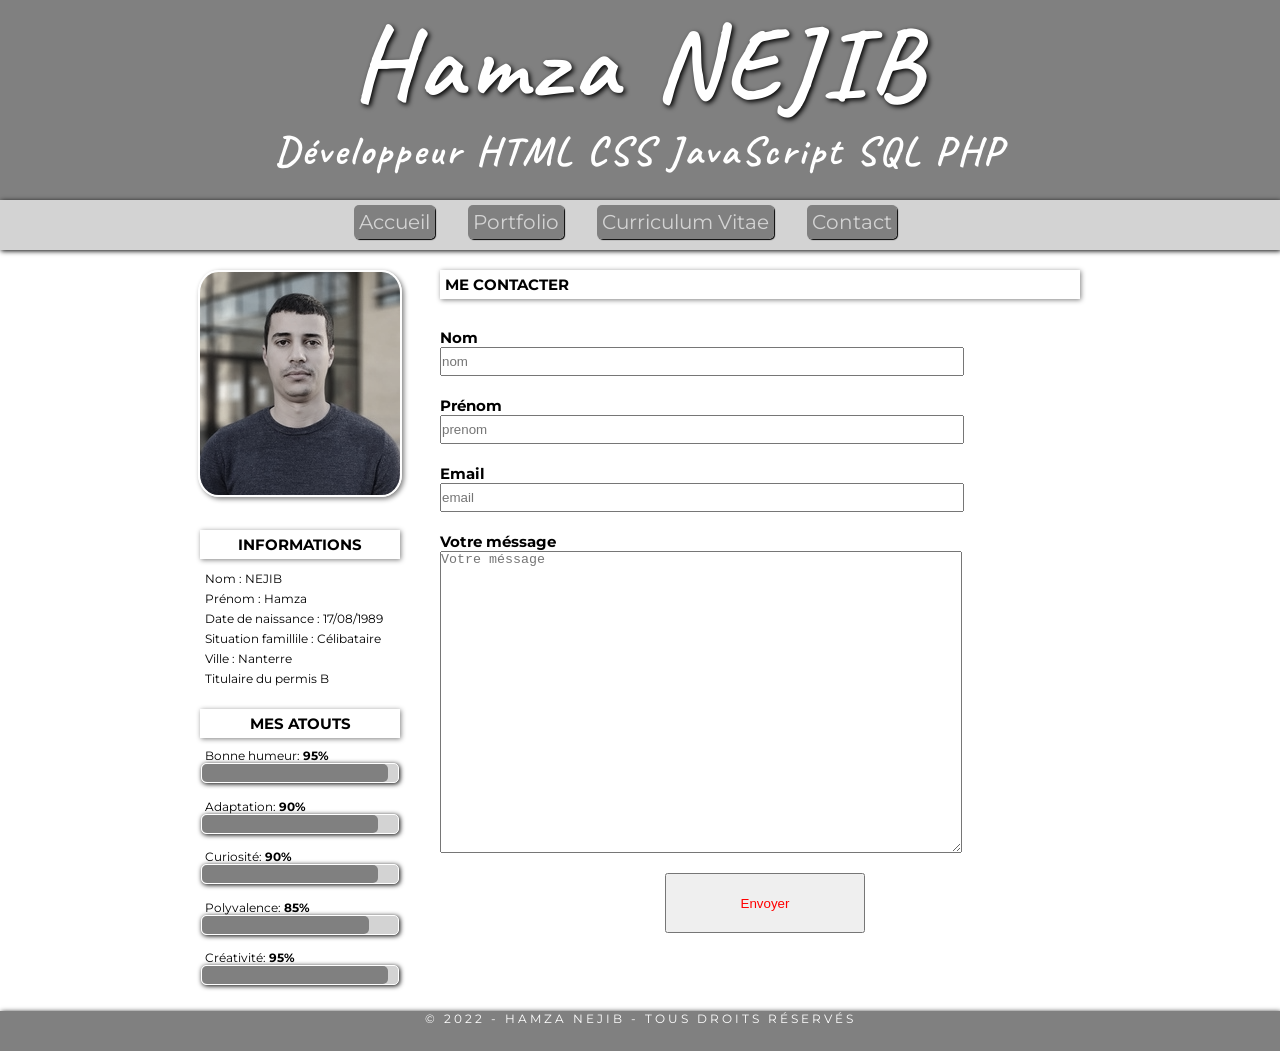
==== contact.html @ bb8d3f22 "premier commit" ====
<!DOCTYPE html>
<html lang="fr">
<head>
    <meta charset="UTF-8">
    <meta http-equiv="X-UA-Compatible" content="IE=edge">
    <meta name="viewport" content="width=device-width, initial-scale=1.0">
    <title>Hamza NEJIB</title>
    <link rel="stylesheet" href="style.css">
    <link href="https://fonts.googleapis.com/css2?family=Caveat&display=swap" rel="stylesheet">
    <link href="https://fonts.googleapis.com/css2?family=Montserrat&display=swap" rel="stylesheet">
    <link rel="shortcut icon" href="images/favicon.ico" type="image/x-icon">


</head>

<body>
    <header>
        <h1>Hamza NEJIB</h1>
        <h2>Développeur HTML CSS JavaScript SQL PHP</h2>
    </header>

    <nav>
        <ul>
            <li><a href="index.html">Accueil</a></li>
            <li><a href="portfolio.html">Portfolio</a></li>
            <li><a href="cv.html">Curriculum Vitae</a></li>
            <li><a href="contact.html">Contact</a></li>
        </ul>
    </nav>

    <div class="wrapper">
        <aside class="hide">
            <article>
                <img src="images/portrait.jpg" alt="portrait du cv">
                <h3 class="title">INFORMATIONS</h3>
                <ul>
                    <li>Nom : NEJIB</li>
                    <li>Prénom : Hamza</li>
                    <li>Date de naissance : 17/08/1989</li>
                    <li>Situation famillile : Célibataire</li>
                    <li>Ville : Nanterre </li>
                    <li>Titulaire du permis B</li>
                </ul>
            </article>

            <article>
                <h3 class="title">MES ATOUTS</h3>
                <div class="atouts">  
                    <p>Bonne humeur: <span>95%</span></p>
                    <progress value="95" max="100"></progress>

                    <p>Adaptation: <span>90%</span></p>
                    <progress value="90" max="100"></progress>

                    <p>Curiosité: <span>90%</span></p>
                    <progress value="90" max="100"></progress>

                    <p>Polyvalence: <span>85%</span></p>
                    <progress value="85" max="100"></progress>

                    <p>Créativité: <span>95%</span></p>
                    <progress value="95" max="100"></progress>
                </div>
                <br>
            </article>
        </aside>
        
        <div class="contact">
            <h1 class="title">ME CONTACTER</h1>
            <br>
            <form action="#">
                <label for="nom">Nom</label>
                <input type="text" id="nom" placeholder="nom">

                <label for="prenom">Prénom</label>
                <input type="text" id="prnom" placeholder="prenom">

                <label for="email">Email</label>
                <input type="email" id="email" placeholder="email" required>
            
                <label for="msg"> Votre méssage</label>
                <textarea name="msg" id="msg" cols="30" rows="10" placeholder="Votre méssage" required></textarea>

                <input type="submit" value="Envoyer">

            </form>
        </div>

    </div>

    <footer>
        <p>&copy 2022 - Hamza Nejib - Tous droits réservés</p>
    </footer>

</body>

</html>
---- style.css ----
*{
    margin: 0;
    padding: 0;
}

body{
    font-family: 'Montserrat', sans-serif;
    font-size: 12px;
}

header {
    background-color: grey;
    height: 200px;
    color: white;
    text-align: center;
    font-family: 'Caveat', cursive;
}

header h1{
    font-size: 100px;
    letter-spacing: 7px;
    text-shadow: 2px 2px 5px black;
}

header h2{
    font-size: 40px;
    letter-spacing: 3px;
}

nav{
    height: 50px;
    background-color: lightgray;
    text-align: center;
    box-shadow: 1px 1px 5px black;
    top: 0;

}

nav li {
    display: inline-block;
    padding: 10px 30px 0 0;
    font-size: 20px;
}

nav a{
    text-decoration: none;
    background-color: grey;
    color: lightgray;
    padding: 5px;
    border-radius: 5px;
    box-shadow: 1px 1px 1px black;
}

nav a:hover{
    color: white;
    box-shadow: 2px 2px 2px black;
}

.wrapper{
    display: grid;
    grid-template-columns: 1fr 3fr;
    width: 80%;
    max-width: 900px;
    margin: auto;
    gap: 20px;
}

.wrapper aside{
    text-align: center;
}

.wrapper aside img{
    margin-top: 20px;
    margin-bottom: 10px;
    border-radius: 10%;
    border: 2px solid white;
    box-shadow: 2px 2px 5px grey;
    -webkit-filter: grayscale(75%);
	filter: grayscale(75%);

}

.title{
    padding: 5px;
    box-shadow: 1px 1px 5px grey;
    margin: 20px 10px 10px 10px;
    font-size: 15px;
}

.wrapper aside ul{
    list-style-type: none;
    text-align: left;
    margin: 0 15px;
    line-height: 20px;
}

.atouts p{
    text-align: left;
    padding-left: 15px;
    margin-top: 5px;
}

.atouts span{
    font-weight: bold;
}

progress{
    width: 90%;
    height: 20px;
    margin-bottom: 10px;
    -webkit-appearance: none;
    -moz-appearance: none;
    background-color: white;
    border: none;
}

progress::-webkit-progress-bar{
    background-color: lightgray;
    border-radius: 5px;
    border: 1px solid white;
    box-shadow: 1px 1px 5px black;
}

progress::-webkit-progress-value{
    border-radius: 5px;
    background-color: grey;
}

progress::-moz-progress-bar{
    background-color: lightgray;
    border-radius: 5px;
    border: 1px solid white;
    box-shadow: 1px 1px 5px black;
}

.wrapper section{
    font-size: 16px;
}

.wrapper section p{
    text-align: justify;
    margin : 10px;
}

#flex-container{
    display: flex;
    text-align: center;
    justify-content: center;
}

section .item{
    margin: 5px;
}

section .item img{
    width: 65%;
    height: 65%;
}

section .item p{
    text-align: center;
    color: grey;
    font-size: 14px;
    padding: 10px;
}

footer{
    background-color: grey;
    position: relative;
    text-align: center;
    color: white;
    box-shadow: 1px 1px 5px black;
}

footer p{
    height: 40px;
    top: 10px;
    letter-spacing: 3px;
    text-transform: uppercase;
    box-shadow: 1px 1px 1px black;
}

/* portfolio */

.flex-container-portfolio{
    display: flex;
    flex-wrap: wrap;
    justify-content: space-between;
    text-align: center;
}

.flex-container-portfolio .item-site{
    flex-basis: 50%;
}

.item-site img{
    width: 90%;
    -webkit-filter: grayscale(0%);
    filter: grayscale(0%);
    box-shadow: 1px 1px 5px black;
}

.item-site img:hover{
    -webkit-filter: grayscale(100%);
    filter: grayscale(100%);
    box-shadow: 1px 1px 10px black;
}

.cv .grid-container{
    display: grid;
    grid-template-columns: 0.4fr 1fr;
    font-size: 13px;
    gap: 30px 0px;
}

.par{
    font-size: 13px;
    margin: 15px;
}

.cv .date{
    color: grey;
    padding-left:15px;
    margin-bottom: 10px;
}

.contact{
    font-size: 15px;
}

input , textarea{
    display: block;
    width: 80%;
    height: 25px;
    margin-bottom: 20px;
}

form{
    margin-left: 10px;
}

textarea{
    height: 300px;
}

label{
    font-weight: bold;
}

input[type="submit"]{
    color: red;
    width: 200px;
    height: 60px;
    margin: auto;
    margin-top: 20px;
}


@media screen and (max-width: 1000px) {
    header h1{
        font-size: 50px;
    }

    header h2{
        font-size: 20px;
    }

    header{
        height: 100px;
    }
    
    .wrapper{
        grid-template-columns: 1fr;
    }

    .wrapper aside{
        order: 1;
    }

    .flex-container-portfolio{
        flex-direction: column;
    }

    nav a{
        font-size: 15px;
    }
    nav{
        z-index: 1;
    }
    
    footer p{
        font-size: 15px;
    }
}

@media screen and (max-width: 480px){
    header h1{
        font-size: 30px;
    }

    header h2{
        font-size: 15px;
    }

    header{
        height: 60px;
    }

    .wrapper{
        grid-template-columns: 1fr;
    }

    .wrapper aside{
        order: 1;
    }

    .hide{
        visibility: hidden;
    }

    .flex-container-portfolio{
        flex-direction: column;
    }

    nav{
        z-index: 1;
    }

    nav a{
        font-size: 10px;
    }

    footer p{
        font-size: 10px;
    }
}
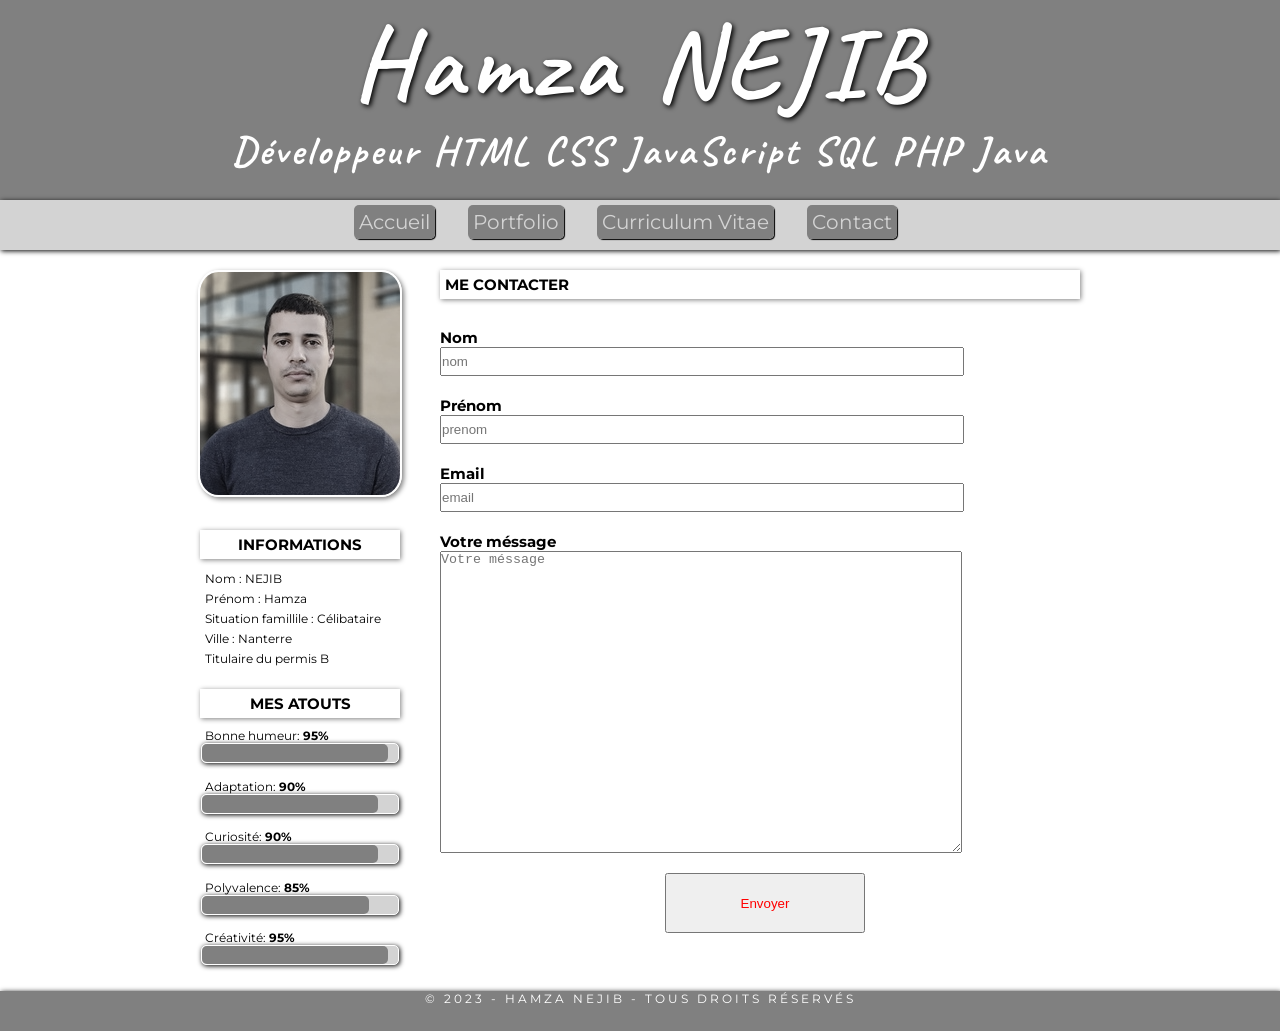
==== commit ee12ee60: "Modifications inportantes" ====
--- a/contact.html
+++ b/contact.html
@@ -16,7 +16,7 @@
 <body>
     <header>
         <h1>Hamza NEJIB</h1>
-        <h2>Développeur HTML CSS JavaScript SQL PHP</h2>
+        <h2>Développeur HTML CSS JavaScript SQL PHP Java</h2>
     </header>
 
     <nav>
@@ -36,7 +36,7 @@
                 <ul>
                     <li>Nom : NEJIB</li>
                     <li>Prénom : Hamza</li>
-                    <li>Date de naissance : 17/08/1989</li>
+                    <!-- <li>Date de naissance : 17/08/1989</li> -->
                     <li>Situation famillile : Célibataire</li>
                     <li>Ville : Nanterre </li>
                     <li>Titulaire du permis B</li>
@@ -89,7 +89,7 @@
     </div>
 
     <footer>
-        <p>&copy 2022 - Hamza Nejib - Tous droits réservés</p>
+        <p>&copy 2023 - Hamza Nejib - Tous droits réservés</p>
     </footer>
 
 </body>
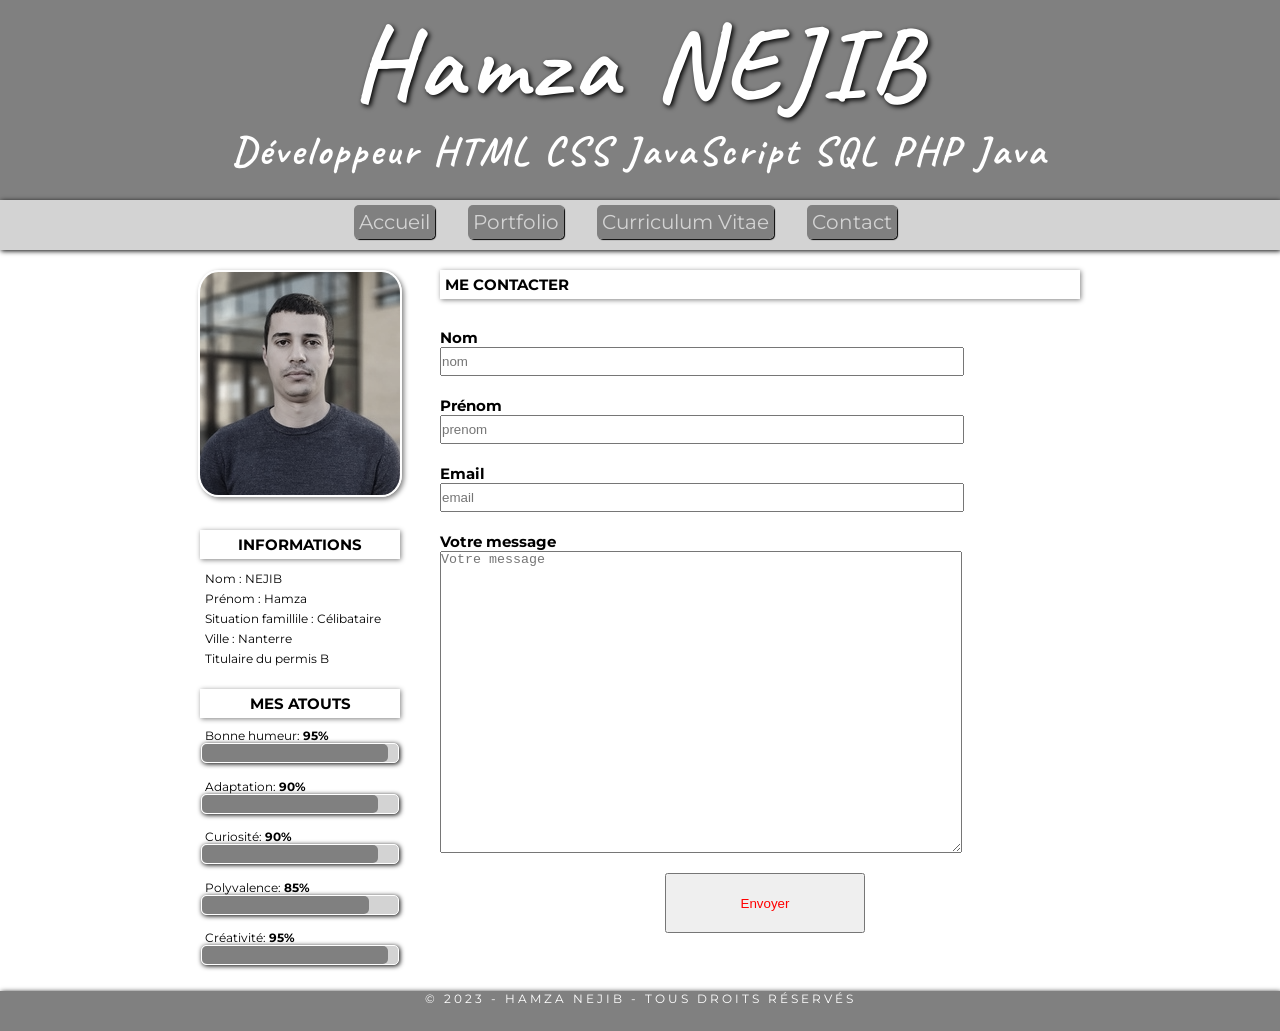
==== commit 5d0963dd: "contact page modified" ====
--- a/contact.html
+++ b/contact.html
@@ -78,8 +78,8 @@
                 <label for="email">Email</label>
                 <input type="email" id="email" placeholder="email" required>
             
-                <label for="msg"> Votre méssage</label>
-                <textarea name="msg" id="msg" cols="30" rows="10" placeholder="Votre méssage" required></textarea>
+                <label for="msg"> Votre message</label>
+                <textarea name="msg" id="msg" cols="30" rows="10" placeholder="Votre message" required></textarea>
 
                 <input type="submit" value="Envoyer">
 
